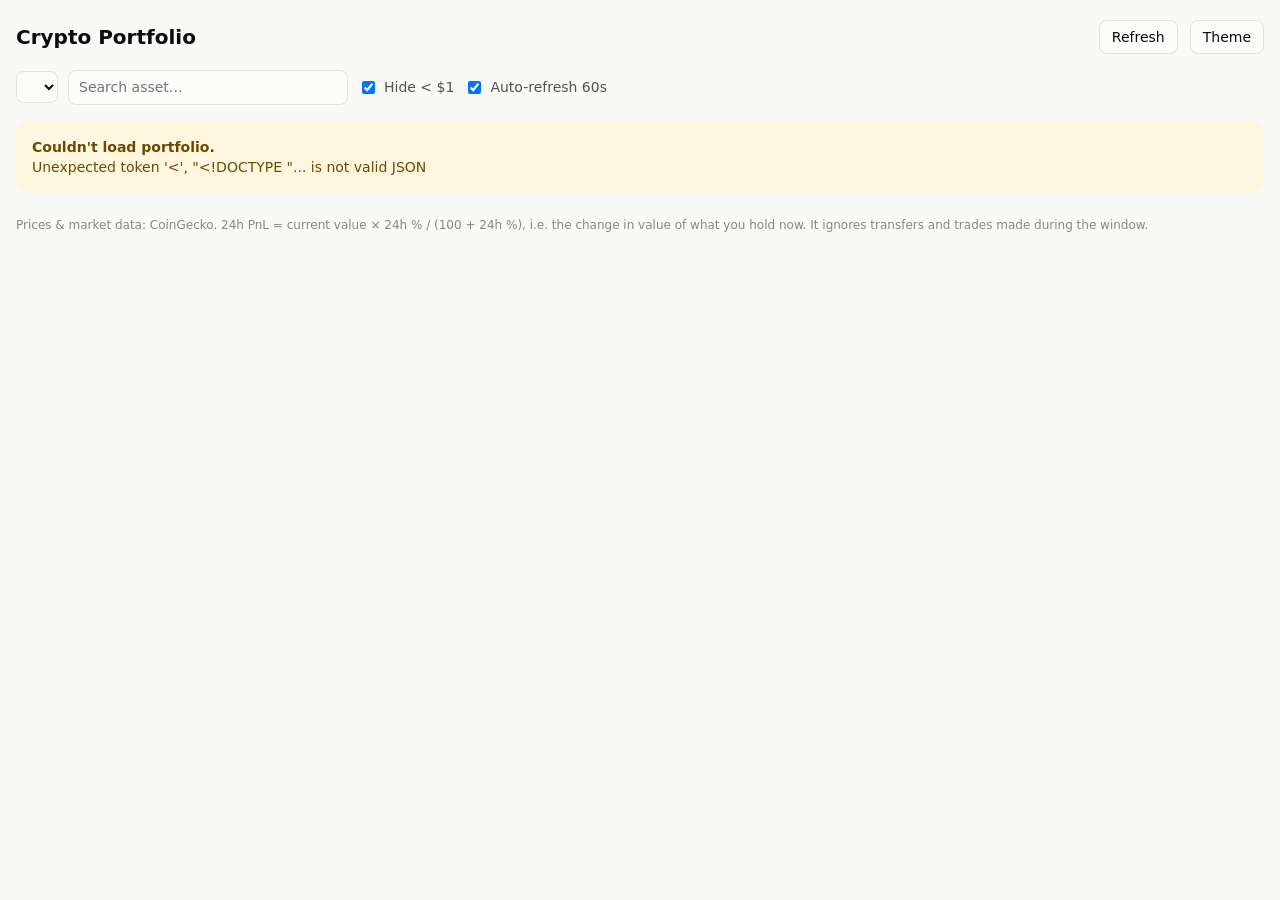
==== dashboards/crypto-portfolio/static/index.html @ 755613c0 "Add crypto portfolio dashboard FastAPI backend that aggregates balances across EVM chains (Alchemy)," ====
<!doctype html>
<html lang="en">
<head>
  <meta charset="utf-8">
  <meta name="viewport" content="width=device-width, initial-scale=1">
  <title>Crypto Portfolio</title>
  <link rel="stylesheet" href="styles.css">
</head>
<body>
<div class="wrap" id="app">
  <header>
    <h1>Crypto Portfolio</h1>
    <span class="badge" id="demo-badge" hidden>Demo data: add wallets.json</span>
    <div class="spacer"></div>
    <span class="meta" id="updated"></span>
    <button class="btn" id="refresh" title="Re-fetch balances and prices">Refresh</button>
    <button class="btn" id="theme" title="Toggle light/dark">Theme</button>
  </header>

  <div class="filters">
    <select id="view" aria-label="Wallet"></select>
    <input type="search" id="search" placeholder="Search asset…" aria-label="Search assets">
    <label><input type="checkbox" id="dust" checked> Hide &lt; $1</label>
    <label><input type="checkbox" id="auto" checked> Auto-refresh 60s</label>
  </div>

  <div id="warnings"></div>
  <div id="content"><div class="empty">Loading portfolio…</div></div>
  <footer>Prices &amp; market data: CoinGecko. 24h PnL = current value × 24h % / (100 + 24h %), i.e. the change in value of what you hold now. It ignores transfers and trades made during the window.</footer>
</div>
<script src="app.js"></script>
</body>
</html>
---- dashboards/crypto-portfolio/static/styles.css ----
:root {
  color-scheme: light;
  --page: #f9f9f7;
  --surface: #fcfcfb;
  --surface-2: #f3f2ee;
  --text: #0b0b0b;
  --text-2: #52514e;
  --muted: #898781;
  --grid: #e1e0d9;
  --axis: #c3c2b7;
  --border: rgba(11, 11, 11, 0.10);
  --series-1: #2a78d6;
  --series-2: #eb6834;
  --series-3: #1baf7a;
  --series-4: #eda100;
  --up: #006300;        /* gain text */
  --up-mark: #0ca30c;   /* gain bars */
  --down: #b42f2f;      /* loss text */
  --down-mark: #d03b3b; /* loss bars */
  --warn-bg: #fff6e0;
  --warn-text: #6b4a00;
  --shadow: 0 1px 2px rgba(0, 0, 0, 0.04);
  --radius: 12px;
  font-family: system-ui, -apple-system, "Segoe UI", sans-serif;
}
@media (prefers-color-scheme: dark) {
  :root:not([data-theme="light"]) {
    color-scheme: dark;
    --page: #0d0d0d; --surface: #1a1a19; --surface-2: #232321;
    --text: #ffffff; --text-2: #c3c2b7; --muted: #898781;
    --grid: #2c2c2a; --axis: #383835; --border: rgba(255, 255, 255, 0.10);
    --series-1: #3987e5; --series-2: #d95926; --series-3: #199e70; --series-4: #c98500;
    --up: #0ca30c; --up-mark: #0ca30c; --down: #e66767; --down-mark: #d03b3b;
    --warn-bg: #2e2510; --warn-text: #f3cf7a;
  }
}
:root[data-theme="dark"] {
  color-scheme: dark;
  --page: #0d0d0d; --surface: #1a1a19; --surface-2: #232321;
  --text: #ffffff; --text-2: #c3c2b7; --muted: #898781;
  --grid: #2c2c2a; --axis: #383835; --border: rgba(255, 255, 255, 0.10);
  --series-1: #3987e5; --series-2: #d95926; --series-3: #199e70; --series-4: #c98500;
  --up: #0ca30c; --up-mark: #0ca30c; --down: #e66767; --down-mark: #d03b3b;
  --warn-bg: #2e2510; --warn-text: #f3cf7a;
}

* { box-sizing: border-box; }
body { margin: 0; background: var(--page); color: var(--text); font-size: 14px; line-height: 1.45; }
button, input, select { font: inherit; color: inherit; }
.wrap { max-width: 1440px; margin: 0 auto; padding: 20px 16px 48px; }

/* header + filters */
header { display: flex; align-items: center; gap: 12px; flex-wrap: wrap; margin-bottom: 16px; }
header h1 { font-size: 20px; margin: 0; font-weight: 650; }
.badge { font-size: 12px; padding: 2px 8px; border-radius: 99px; background: var(--surface-2); color: var(--text-2); border: 1px solid var(--border); }
.spacer { flex: 1; }
.meta { color: var(--muted); font-size: 12px; }
.btn { background: var(--surface); border: 1px solid var(--border); border-radius: 8px; padding: 6px 12px; cursor: pointer; }
.btn:hover { background: var(--surface-2); }
.btn:disabled { opacity: .5; cursor: default; }
.filters { display: flex; gap: 10px; flex-wrap: wrap; align-items: center; margin-bottom: 16px; }
.filters select, .filters input[type=search] { background: var(--surface); border: 1px solid var(--border); border-radius: 8px; padding: 6px 10px; min-width: 0; }
.filters input[type=search] { flex: 1 1 180px; max-width: 280px; }
.filters label { display: flex; align-items: center; gap: 6px; color: var(--text-2); }
.seg { display: inline-flex; border: 1px solid var(--border); border-radius: 8px; overflow: hidden; background: var(--surface); }
.seg button { border: 0; background: none; padding: 5px 10px; cursor: pointer; color: var(--text-2); }
.seg button[aria-pressed=true] { background: var(--surface-2); color: var(--text); font-weight: 600; }

.warnings { background: var(--warn-bg); color: var(--warn-text); border-radius: var(--radius); padding: 10px 14px; margin-bottom: 16px; font-size: 13px; }
.warnings summary { cursor: pointer; font-weight: 600; }
.warnings ul { margin: 6px 0 0; padding-left: 18px; }
.error { background: var(--warn-bg); color: var(--warn-text); padding: 16px; border-radius: var(--radius); }

/* cards & grid */
.card { background: var(--surface); border: 1px solid var(--border); border-radius: var(--radius); padding: 16px; box-shadow: var(--shadow); min-width: 0; }
.card h2 { font-size: 13px; font-weight: 600; margin: 0 0 12px; color: var(--text-2); display: flex; align-items: center; gap: 8px; }
.card h2 .seg { margin-left: auto; font-weight: 400; font-size: 12px; }
.grid { display: grid; gap: 16px; margin-bottom: 16px; }
.grid.kpis { grid-template-columns: minmax(260px, 1.4fr) repeat(auto-fit, minmax(170px, 1fr)); }
.grid.two { grid-template-columns: 2fr 1fr; }
.grid.half { grid-template-columns: 1fr 1fr; }
@media (max-width: 1000px) { .grid.two, .grid.half { grid-template-columns: 1fr; } }
@media (max-width: 640px) {
  .grid.kpis { grid-template-columns: 1fr 1fr; gap: 10px; }
  .grid.kpis .hero { grid-column: 1 / -1; }
  .tile .value { font-size: 18px; overflow-wrap: anywhere; }
  .hero .value { font-size: 30px; }
}

/* KPI tiles */
.tile .label { color: var(--text-2); font-size: 12px; }
.tile .value { font-size: 22px; font-weight: 650; margin-top: 4px; }
.tile .sub { font-size: 12px; color: var(--muted); margin-top: 2px; }
.hero .value { font-size: 34px; letter-spacing: -0.01em; }
.up { color: var(--up); }
.down { color: var(--down); }
.flat { color: var(--text-2); }
.num, table td.num, table th.num { font-variant-numeric: tabular-nums; text-align: right; white-space: nowrap; }

/* charts */
.chart { position: relative; width: 100%; }
.chart svg { display: block; width: 100%; overflow: visible; }
.chart .gridline { stroke: var(--grid); stroke-width: 1; }
.chart .axis-label { fill: var(--muted); font-size: 11px; font-variant-numeric: tabular-nums; }
.chart .line { fill: none; stroke: var(--series-1); stroke-width: 2; stroke-linejoin: round; }
.chart .area { fill: var(--series-1); opacity: .08; }
.chart .crosshair { stroke: var(--axis); stroke-width: 1; }
.chart .dot { fill: var(--series-1); stroke: var(--surface); stroke-width: 2; }
.tooltip { position: absolute; pointer-events: none; background: var(--surface); border: 1px solid var(--border); border-radius: 8px; padding: 6px 10px; font-size: 12px; box-shadow: 0 4px 12px rgba(0,0,0,.12); white-space: nowrap; z-index: 5; }
.tooltip b { display: block; font-size: 13px; }
.chart-stats { display: flex; gap: 20px; flex-wrap: wrap; margin-top: 8px; font-size: 12px; color: var(--text-2); }
.chart-stats span b { color: var(--text); font-weight: 600; }

/* horizontal bar lists (allocation, pnl contribution) */
.bars { display: flex; flex-direction: column; gap: 8px; }
.bar-row { display: grid; grid-template-columns: minmax(64px, 110px) 1fr auto; gap: 10px; align-items: center; font-size: 13px; }
.bar-row .name { overflow: hidden; text-overflow: ellipsis; white-space: nowrap; color: var(--text); }
.bar-track { height: 10px; position: relative; }
.bar-fill { position: absolute; top: 0; height: 100%; background: var(--series-1); border-radius: 0 4px 4px 0; min-width: 2px; }
.bar-row .v { font-variant-numeric: tabular-nums; color: var(--text-2); white-space: nowrap; font-size: 12px; text-align: right; min-width: 92px; }
.diverge .bar-track::before { content: ""; position: absolute; left: 50%; top: -3px; bottom: -3px; width: 1px; background: var(--axis); }
.diverge .bar-fill.pos { background: var(--up-mark); left: 50%; }
.diverge .bar-fill.neg { background: var(--down-mark); right: 50%; border-radius: 4px 0 0 4px; }

/* stacked composition bar */
.stack { display: flex; height: 12px; gap: 2px; margin: 6px 0 8px; }
.stack div { height: 100%; }
.stack div:first-child { border-radius: 4px 0 0 4px; }
.stack div:last-child { border-radius: 0 4px 4px 0; }
.legend { display: flex; flex-wrap: wrap; gap: 4px 14px; font-size: 12px; color: var(--text-2); }
.legend i { display: inline-block; width: 10px; height: 10px; border-radius: 3px; margin-right: 5px; vertical-align: -1px; }

/* insights */
.facts { display: grid; grid-template-columns: 1fr 1fr; gap: 12px 16px; }
.fact .label { font-size: 12px; color: var(--text-2); }
.fact .value { font-weight: 600; font-size: 15px; }
.fact .sub { font-size: 12px; color: var(--muted); }
.section-title { font-size: 12px; color: var(--text-2); margin: 16px 0 4px; font-weight: 600; }

/* wallet cards */
.wallets { display: grid; grid-template-columns: repeat(auto-fill, minmax(220px, 1fr)); gap: 12px; }
.wallet { text-align: left; cursor: pointer; background: var(--surface); border: 1px solid var(--border); border-radius: var(--radius); padding: 14px; }
.wallet:hover { background: var(--surface-2); }
.wallet .w-name { font-weight: 600; }
.wallet .w-value { font-size: 20px; font-weight: 650; margin: 4px 0 2px; }
.wallet .w-meta { font-size: 12px; color: var(--muted); }
.wallet .w-share { height: 4px; background: var(--grid); border-radius: 2px; margin-top: 10px; overflow: hidden; }
.wallet .w-share div { height: 100%; background: var(--series-1); }

/* holdings table */
.table-wrap { overflow-x: auto; margin: 0 -16px; padding: 0 16px; }
table { width: 100%; border-collapse: collapse; font-size: 13px; }
th { text-align: left; font-weight: 600; color: var(--text-2); font-size: 12px; padding: 8px 8px; border-bottom: 1px solid var(--axis); white-space: nowrap; cursor: pointer; user-select: none; position: sticky; top: 0; background: var(--surface); }
th[aria-sort=ascending]::after { content: " ▲"; font-size: 9px; }
th[aria-sort=descending]::after { content: " ▼"; font-size: 9px; }
td { padding: 9px 8px; border-bottom: 1px solid var(--grid); vertical-align: middle; }
tr.row { cursor: pointer; }
tr.row:hover td { background: var(--surface-2); }
.asset { display: flex; align-items: center; gap: 10px; min-width: 150px; }
.asset img { width: 24px; height: 24px; border-radius: 50%; flex: none; }
.asset .sym { font-weight: 650; }
.asset .nm { color: var(--muted); font-size: 12px; max-width: 140px; overflow: hidden; text-overflow: ellipsis; white-space: nowrap; }
.chip { display: inline-block; font-size: 10px; padding: 0 6px; border-radius: 99px; background: var(--surface-2); color: var(--text-2); margin-right: 3px; border: 1px solid var(--border); }
.rank { color: var(--muted); font-size: 11px; }
tr.detail > td { background: var(--surface-2); padding: 14px 16px; }
tr.detail .detail-grid { position: sticky; left: 0; max-width: min(1360px, calc(100vw - 64px)); }
.detail-grid { display: grid; grid-template-columns: minmax(260px, 1fr) 2fr; gap: 20px; }
@media (max-width: 800px) { .detail-grid { grid-template-columns: 1fr; } }
.detail-grid table td, .detail-grid table th { padding: 5px 8px; background: none; position: static; cursor: default; }
.stats { display: grid; grid-template-columns: repeat(auto-fill, minmax(140px, 1fr)); gap: 10px 16px; }
.stats .label { font-size: 11px; color: var(--muted); }
.stats .value { font-weight: 600; font-variant-numeric: tabular-nums; }
.range { height: 6px; background: var(--grid); border-radius: 3px; position: relative; margin: 6px 0 2px; }
.range i { position: absolute; top: -3px; width: 4px; height: 12px; background: var(--series-1); border-radius: 2px; transform: translateX(-2px); }
.spark { display: block; }
.spark path { fill: none; stroke-width: 1.5; }
.empty { color: var(--muted); padding: 24px; text-align: center; }
.loading { opacity: .55; transition: opacity .2s; }
footer { color: var(--muted); font-size: 12px; margin-top: 24px; }
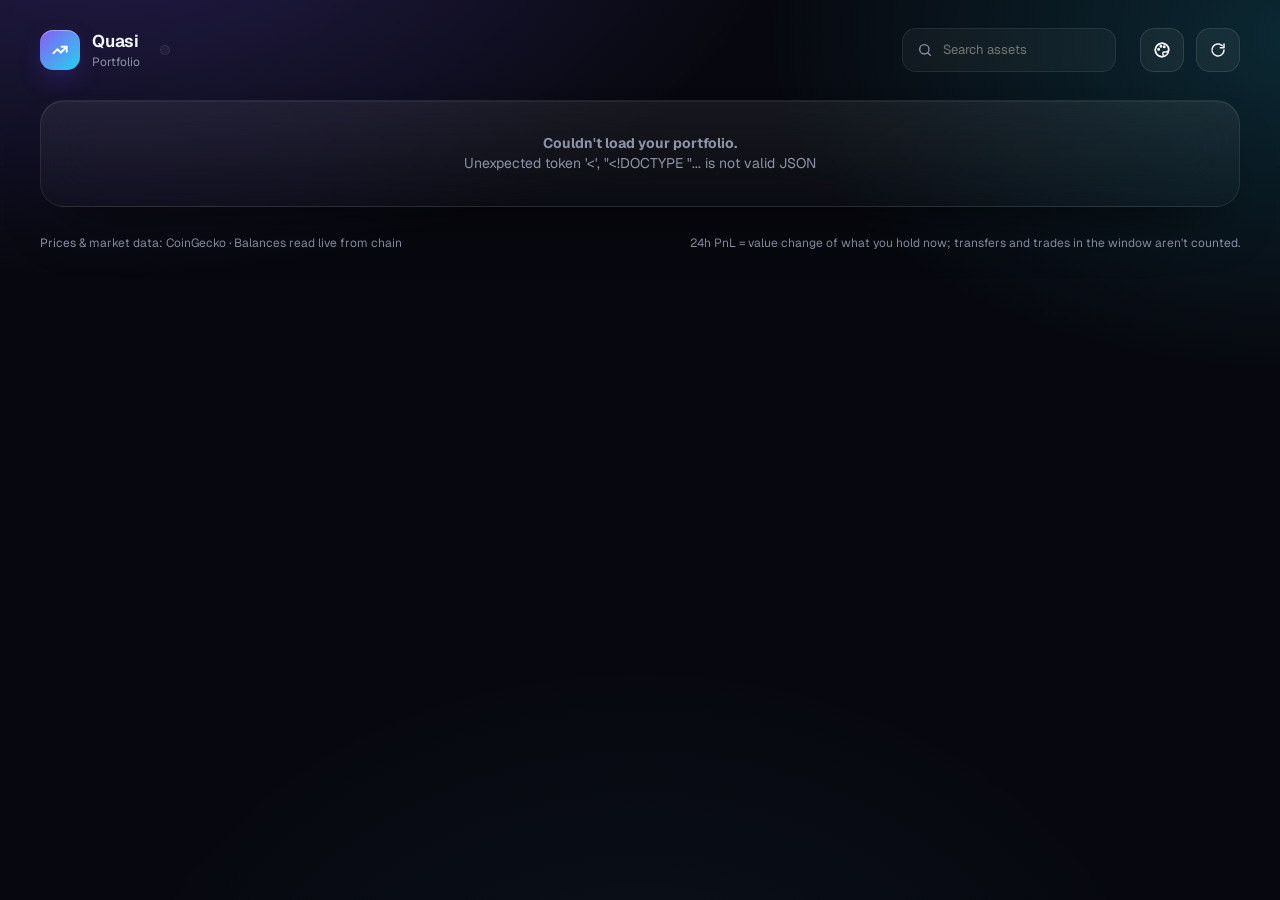
==== commit e1ba0664: "Crypto dashboard: new Aurora front end Replace the old UI with the Aurora design: gradient balance c" ====
--- a/dashboards/crypto-portfolio/static/index.html
+++ b/dashboards/crypto-portfolio/static/index.html
@@ -1,33 +1,56 @@
 <!doctype html>
-<html lang="en">
+<html lang="en" data-palette="aurora">
 <head>
   <meta charset="utf-8">
   <meta name="viewport" content="width=device-width, initial-scale=1">
-  <title>Crypto Portfolio</title>
+  <meta name="theme-color" content="#07080F">
+  <title>Quasi · Portfolio</title>
+  <link rel="preconnect" href="https://fonts.googleapis.com">
+  <link rel="preconnect" href="https://fonts.gstatic.com" crossorigin>
+  <link href="https://fonts.googleapis.com/css2?family=Geist:wght@400;500;600;700&family=Geist+Mono:wght@400;500;600&display=swap" rel="stylesheet">
   <link rel="stylesheet" href="styles.css">
 </head>
 <body>
-<div class="wrap" id="app">
-  <header>
-    <h1>Crypto Portfolio</h1>
-    <span class="badge" id="demo-badge" hidden>Demo data: add wallets.json</span>
-    <div class="spacer"></div>
-    <span class="meta" id="updated"></span>
-    <button class="btn" id="refresh" title="Re-fetch balances and prices">Refresh</button>
-    <button class="btn" id="theme" title="Toggle light/dark">Theme</button>
-  </header>
+<div class="page">
+  <div class="wrap">
+    <header class="topbar">
+      <div class="brand">
+        <div class="logo" aria-hidden="true">
+          <svg width="20" height="20" viewBox="0 0 24 24"><path d="M4 16l5-5 4 4 7-7"/><path d="M14 8h6v6"/></svg>
+        </div>
+        <div>
+          <div class="brand-name">Quasi</div>
+          <div class="brand-sub">Portfolio <span class="badge" id="demo-badge" hidden>Demo data</span></div>
+        </div>
+      </div>
+      <nav class="wallet-nav" id="wallet-nav" aria-label="Wallets"></nav>
+      <div class="spacer"></div>
+      <div class="tools">
+        <label class="search">
+          <svg width="16" height="16" viewBox="0 0 24 24" aria-hidden="true"><circle cx="11" cy="11" r="7"/><path d="M20 20l-3.5-3.5"/></svg>
+          <span class="sr-only">Search assets</span>
+          <input type="search" id="search" placeholder="Search assets">
+        </label>
+        <span class="meta" id="updated"></span>
+        <button class="icon-btn" id="palette" aria-label="Change color palette" title="Palette">
+          <svg width="18" height="18" viewBox="0 0 24 24" aria-hidden="true"><circle cx="12" cy="12" r="9"/><path d="M12 3a9 9 0 0 0 0 18c1.2 0 2-.8 2-1.9 0-.5-.2-.9-.5-1.3-.3-.4-.5-.8-.5-1.3 0-1 .8-1.8 1.8-1.8H17a4 4 0 0 0 4-4C21 6.6 17 3 12 3z"/><circle cx="7.5" cy="11" r="1"/><circle cx="10.5" cy="7" r="1"/><circle cx="15" cy="7.5" r="1"/></svg>
+        </button>
+        <button class="icon-btn" id="refresh" aria-label="Refresh balances and prices" title="Refresh">
+          <svg width="18" height="18" viewBox="0 0 24 24" aria-hidden="true"><path d="M20 12a8 8 0 1 1-2.3-5.6"/><path d="M20 4v5h-5"/></svg>
+        </button>
+      </div>
+    </header>
 
-  <div class="filters">
-    <select id="view" aria-label="Wallet"></select>
-    <input type="search" id="search" placeholder="Search asset…" aria-label="Search assets">
-    <label><input type="checkbox" id="dust" checked> Hide &lt; $1</label>
-    <label><input type="checkbox" id="auto" checked> Auto-refresh 60s</label>
+    <div id="warnings"></div>
+    <main id="content"><div class="empty card">Loading portfolio…</div></main>
+
+    <footer class="footer">
+      <span>Prices &amp; market data: CoinGecko · Balances read live from chain</span>
+      <span>24h PnL = value change of what you hold now; transfers and trades in the window aren't counted.</span>
+    </footer>
   </div>
-
-  <div id="warnings"></div>
-  <div id="content"><div class="empty">Loading portfolio…</div></div>
-  <footer>Prices &amp; market data: CoinGecko. 24h PnL = current value × 24h % / (100 + 24h %), i.e. the change in value of what you hold now. It ignores transfers and trades made during the window.</footer>
 </div>
+<div class="tooltip" id="tooltip" hidden></div>
 <script src="app.js"></script>
 </body>
 </html>
--- a/dashboards/crypto-portfolio/static/styles.css
+++ b/dashboards/crypto-portfolio/static/styles.css
@@ -1,179 +1,381 @@
+/* Quasi · Aurora design. Dark only; three palettes switch the gradients via data-palette. */
 :root {
-  color-scheme: light;
-  --page: #f9f9f7;
-  --surface: #fcfcfb;
-  --surface-2: #f3f2ee;
-  --text: #0b0b0b;
-  --text-2: #52514e;
-  --muted: #898781;
-  --grid: #e1e0d9;
-  --axis: #c3c2b7;
-  --border: rgba(11, 11, 11, 0.10);
-  --series-1: #2a78d6;
-  --series-2: #eb6834;
-  --series-3: #1baf7a;
-  --series-4: #eda100;
-  --up: #006300;        /* gain text */
-  --up-mark: #0ca30c;   /* gain bars */
-  --down: #b42f2f;      /* loss text */
-  --down-mark: #d03b3b; /* loss bars */
-  --warn-bg: #fff6e0;
-  --warn-text: #6b4a00;
-  --shadow: 0 1px 2px rgba(0, 0, 0, 0.04);
-  --radius: 12px;
-  font-family: system-ui, -apple-system, "Segoe UI", sans-serif;
-}
-@media (prefers-color-scheme: dark) {
-  :root:not([data-theme="light"]) {
-    color-scheme: dark;
-    --page: #0d0d0d; --surface: #1a1a19; --surface-2: #232321;
-    --text: #ffffff; --text-2: #c3c2b7; --muted: #898781;
-    --grid: #2c2c2a; --axis: #383835; --border: rgba(255, 255, 255, 0.10);
-    --series-1: #3987e5; --series-2: #d95926; --series-3: #199e70; --series-4: #c98500;
-    --up: #0ca30c; --up-mark: #0ca30c; --down: #e66767; --down-mark: #d03b3b;
-    --warn-bg: #2e2510; --warn-text: #f3cf7a;
-  }
-}
-:root[data-theme="dark"] {
   color-scheme: dark;
-  --page: #0d0d0d; --surface: #1a1a19; --surface-2: #232321;
-  --text: #ffffff; --text-2: #c3c2b7; --muted: #898781;
-  --grid: #2c2c2a; --axis: #383835; --border: rgba(255, 255, 255, 0.10);
-  --series-1: #3987e5; --series-2: #d95926; --series-3: #199e70; --series-4: #c98500;
-  --up: #0ca30c; --up-mark: #0ca30c; --down: #e66767; --down-mark: #d03b3b;
-  --warn-bg: #2e2510; --warn-text: #f3cf7a;
+  --ground: #07080F;
+  --inner: #11121A;
+  --text: #F4F5FA;
+  --text-2: #B4BACB;
+  --muted: #8C93A8;
+  --line: rgba(255, 255, 255, 0.08);
+  --line-soft: rgba(255, 255, 255, 0.06);
+  --glass: rgba(255, 255, 255, 0.04);
+  --up: #4ADE80;
+  --up-bg: rgba(74, 222, 128, 0.12);
+  --down: #FB7185;
+  --down-bg: rgba(251, 113, 133, 0.12);
+  --radius: 24px;
+  --hero: linear-gradient(135deg, #5B3FE0 0%, #4338CA 42%, #0E7490 100%);
+  --accent: linear-gradient(135deg, #8B5CF6, #22D3EE);
+  --glow: rgba(91, 63, 224, 0.75);
+  --glow-a: rgba(124, 92, 255, 0.26);
+  --glow-b: rgba(34, 211, 238, 0.16);
+  font-family: "Geist", system-ui, -apple-system, "Segoe UI", sans-serif;
+}
+:root[data-palette="ember"] {
+  --hero: linear-gradient(135deg, #9F1239 0%, #C2410C 55%, #B45309 100%);
+  --accent: linear-gradient(135deg, #FB7185, #F59E0B);
+  --glow: rgba(194, 65, 12, 0.7);
+  --glow-a: rgba(225, 29, 72, 0.22);
+  --glow-b: rgba(245, 158, 11, 0.14);
+}
+:root[data-palette="lagoon"] {
+  --hero: linear-gradient(135deg, #065F46 0%, #0F766E 48%, #1D4ED8 100%);
+  --accent: linear-gradient(135deg, #34D399, #38BDF8);
+  --glow: rgba(15, 118, 110, 0.7);
+  --glow-a: rgba(16, 185, 129, 0.2);
+  --glow-b: rgba(56, 189, 248, 0.16);
 }
 
 * { box-sizing: border-box; }
-body { margin: 0; background: var(--page); color: var(--text); font-size: 14px; line-height: 1.45; }
-button, input, select { font: inherit; color: inherit; }
-.wrap { max-width: 1440px; margin: 0 auto; padding: 20px 16px 48px; }
-
-/* header + filters */
-header { display: flex; align-items: center; gap: 12px; flex-wrap: wrap; margin-bottom: 16px; }
-header h1 { font-size: 20px; margin: 0; font-weight: 650; }
-.badge { font-size: 12px; padding: 2px 8px; border-radius: 99px; background: var(--surface-2); color: var(--text-2); border: 1px solid var(--border); }
-.spacer { flex: 1; }
-.meta { color: var(--muted); font-size: 12px; }
-.btn { background: var(--surface); border: 1px solid var(--border); border-radius: 8px; padding: 6px 12px; cursor: pointer; }
-.btn:hover { background: var(--surface-2); }
-.btn:disabled { opacity: .5; cursor: default; }
-.filters { display: flex; gap: 10px; flex-wrap: wrap; align-items: center; margin-bottom: 16px; }
-.filters select, .filters input[type=search] { background: var(--surface); border: 1px solid var(--border); border-radius: 8px; padding: 6px 10px; min-width: 0; }
-.filters input[type=search] { flex: 1 1 180px; max-width: 280px; }
-.filters label { display: flex; align-items: center; gap: 6px; color: var(--text-2); }
-.seg { display: inline-flex; border: 1px solid var(--border); border-radius: 8px; overflow: hidden; background: var(--surface); }
-.seg button { border: 0; background: none; padding: 5px 10px; cursor: pointer; color: var(--text-2); }
-.seg button[aria-pressed=true] { background: var(--surface-2); color: var(--text); font-weight: 600; }
-
-.warnings { background: var(--warn-bg); color: var(--warn-text); border-radius: var(--radius); padding: 10px 14px; margin-bottom: 16px; font-size: 13px; }
-.warnings summary { cursor: pointer; font-weight: 600; }
-.warnings ul { margin: 6px 0 0; padding-left: 18px; }
-.error { background: var(--warn-bg); color: var(--warn-text); padding: 16px; border-radius: var(--radius); }
-
-/* cards & grid */
-.card { background: var(--surface); border: 1px solid var(--border); border-radius: var(--radius); padding: 16px; box-shadow: var(--shadow); min-width: 0; }
-.card h2 { font-size: 13px; font-weight: 600; margin: 0 0 12px; color: var(--text-2); display: flex; align-items: center; gap: 8px; }
-.card h2 .seg { margin-left: auto; font-weight: 400; font-size: 12px; }
-.grid { display: grid; gap: 16px; margin-bottom: 16px; }
-.grid.kpis { grid-template-columns: minmax(260px, 1.4fr) repeat(auto-fit, minmax(170px, 1fr)); }
-.grid.two { grid-template-columns: 2fr 1fr; }
-.grid.half { grid-template-columns: 1fr 1fr; }
-@media (max-width: 1000px) { .grid.two, .grid.half { grid-template-columns: 1fr; } }
-@media (max-width: 640px) {
-  .grid.kpis { grid-template-columns: 1fr 1fr; gap: 10px; }
-  .grid.kpis .hero { grid-column: 1 / -1; }
-  .tile .value { font-size: 18px; overflow-wrap: anywhere; }
-  .hero .value { font-size: 30px; }
-}
-
-/* KPI tiles */
-.tile .label { color: var(--text-2); font-size: 12px; }
-.tile .value { font-size: 22px; font-weight: 650; margin-top: 4px; }
-.tile .sub { font-size: 12px; color: var(--muted); margin-top: 2px; }
-.hero .value { font-size: 34px; letter-spacing: -0.01em; }
+html, body { margin: 0; background: var(--ground); color: var(--text); }
+body { font-size: 14px; line-height: 1.45; -webkit-font-smoothing: antialiased; }
+button, input { font: inherit; color: inherit; }
+button { cursor: pointer; }
+ul { list-style: none; margin: 0; padding: 0; }
+h1, h2 { margin: 0; }
+a { color: #A5B4FC; }
+.sr-only { position: absolute; width: 1px; height: 1px; overflow: hidden; clip: rect(0 0 0 0); white-space: nowrap; }
+.num { font-family: "Geist Mono", ui-monospace, monospace; font-variant-numeric: tabular-nums; }
 .up { color: var(--up); }
 .down { color: var(--down); }
 .flat { color: var(--text-2); }
-.num, table td.num, table th.num { font-variant-numeric: tabular-nums; text-align: right; white-space: nowrap; }
-
-/* charts */
-.chart { position: relative; width: 100%; }
-.chart svg { display: block; width: 100%; overflow: visible; }
-.chart .gridline { stroke: var(--grid); stroke-width: 1; }
-.chart .axis-label { fill: var(--muted); font-size: 11px; font-variant-numeric: tabular-nums; }
-.chart .line { fill: none; stroke: var(--series-1); stroke-width: 2; stroke-linejoin: round; }
-.chart .area { fill: var(--series-1); opacity: .08; }
-.chart .crosshair { stroke: var(--axis); stroke-width: 1; }
-.chart .dot { fill: var(--series-1); stroke: var(--surface); stroke-width: 2; }
-.tooltip { position: absolute; pointer-events: none; background: var(--surface); border: 1px solid var(--border); border-radius: 8px; padding: 6px 10px; font-size: 12px; box-shadow: 0 4px 12px rgba(0,0,0,.12); white-space: nowrap; z-index: 5; }
-.tooltip b { display: block; font-size: 13px; }
-.chart-stats { display: flex; gap: 20px; flex-wrap: wrap; margin-top: 8px; font-size: 12px; color: var(--text-2); }
-.chart-stats span b { color: var(--text); font-weight: 600; }
-
-/* horizontal bar lists (allocation, pnl contribution) */
-.bars { display: flex; flex-direction: column; gap: 8px; }
-.bar-row { display: grid; grid-template-columns: minmax(64px, 110px) 1fr auto; gap: 10px; align-items: center; font-size: 13px; }
-.bar-row .name { overflow: hidden; text-overflow: ellipsis; white-space: nowrap; color: var(--text); }
-.bar-track { height: 10px; position: relative; }
-.bar-fill { position: absolute; top: 0; height: 100%; background: var(--series-1); border-radius: 0 4px 4px 0; min-width: 2px; }
-.bar-row .v { font-variant-numeric: tabular-nums; color: var(--text-2); white-space: nowrap; font-size: 12px; text-align: right; min-width: 92px; }
-.diverge .bar-track::before { content: ""; position: absolute; left: 50%; top: -3px; bottom: -3px; width: 1px; background: var(--axis); }
-.diverge .bar-fill.pos { background: var(--up-mark); left: 50%; }
-.diverge .bar-fill.neg { background: var(--down-mark); right: 50%; border-radius: 4px 0 0 4px; }
-
-/* stacked composition bar */
-.stack { display: flex; height: 12px; gap: 2px; margin: 6px 0 8px; }
-.stack div { height: 100%; }
-.stack div:first-child { border-radius: 4px 0 0 4px; }
-.stack div:last-child { border-radius: 0 4px 4px 0; }
-.legend { display: flex; flex-wrap: wrap; gap: 4px 14px; font-size: 12px; color: var(--text-2); }
-.legend i { display: inline-block; width: 10px; height: 10px; border-radius: 3px; margin-right: 5px; vertical-align: -1px; }
-
-/* insights */
-.facts { display: grid; grid-template-columns: 1fr 1fr; gap: 12px 16px; }
-.fact .label { font-size: 12px; color: var(--text-2); }
-.fact .value { font-weight: 600; font-size: 15px; }
-.fact .sub { font-size: 12px; color: var(--muted); }
-.section-title { font-size: 12px; color: var(--text-2); margin: 16px 0 4px; font-weight: 600; }
-
-/* wallet cards */
-.wallets { display: grid; grid-template-columns: repeat(auto-fill, minmax(220px, 1fr)); gap: 12px; }
-.wallet { text-align: left; cursor: pointer; background: var(--surface); border: 1px solid var(--border); border-radius: var(--radius); padding: 14px; }
-.wallet:hover { background: var(--surface-2); }
-.wallet .w-name { font-weight: 600; }
-.wallet .w-value { font-size: 20px; font-weight: 650; margin: 4px 0 2px; }
-.wallet .w-meta { font-size: 12px; color: var(--muted); }
-.wallet .w-share { height: 4px; background: var(--grid); border-radius: 2px; margin-top: 10px; overflow: hidden; }
-.wallet .w-share div { height: 100%; background: var(--series-1); }
-
-/* holdings table */
-.table-wrap { overflow-x: auto; margin: 0 -16px; padding: 0 16px; }
-table { width: 100%; border-collapse: collapse; font-size: 13px; }
-th { text-align: left; font-weight: 600; color: var(--text-2); font-size: 12px; padding: 8px 8px; border-bottom: 1px solid var(--axis); white-space: nowrap; cursor: pointer; user-select: none; position: sticky; top: 0; background: var(--surface); }
-th[aria-sort=ascending]::after { content: " ▲"; font-size: 9px; }
-th[aria-sort=descending]::after { content: " ▼"; font-size: 9px; }
-td { padding: 9px 8px; border-bottom: 1px solid var(--grid); vertical-align: middle; }
-tr.row { cursor: pointer; }
-tr.row:hover td { background: var(--surface-2); }
-.asset { display: flex; align-items: center; gap: 10px; min-width: 150px; }
-.asset img { width: 24px; height: 24px; border-radius: 50%; flex: none; }
-.asset .sym { font-weight: 650; }
-.asset .nm { color: var(--muted); font-size: 12px; max-width: 140px; overflow: hidden; text-overflow: ellipsis; white-space: nowrap; }
-.chip { display: inline-block; font-size: 10px; padding: 0 6px; border-radius: 99px; background: var(--surface-2); color: var(--text-2); margin-right: 3px; border: 1px solid var(--border); }
-.rank { color: var(--muted); font-size: 11px; }
-tr.detail > td { background: var(--surface-2); padding: 14px 16px; }
-tr.detail .detail-grid { position: sticky; left: 0; max-width: min(1360px, calc(100vw - 64px)); }
-.detail-grid { display: grid; grid-template-columns: minmax(260px, 1fr) 2fr; gap: 20px; }
-@media (max-width: 800px) { .detail-grid { grid-template-columns: 1fr; } }
-.detail-grid table td, .detail-grid table th { padding: 5px 8px; background: none; position: static; cursor: default; }
-.stats { display: grid; grid-template-columns: repeat(auto-fill, minmax(140px, 1fr)); gap: 10px 16px; }
-.stats .label { font-size: 11px; color: var(--muted); }
-.stats .value { font-weight: 600; font-variant-numeric: tabular-nums; }
-.range { height: 6px; background: var(--grid); border-radius: 3px; position: relative; margin: 6px 0 2px; }
-.range i { position: absolute; top: -3px; width: 4px; height: 12px; background: var(--series-1); border-radius: 2px; transform: translateX(-2px); }
+:focus-visible { outline: 2px solid #A5B4FC; outline-offset: 2px; }
+
+.page {
+  min-height: 100vh;
+  background:
+    radial-gradient(1100px 620px at 8% -12%, var(--glow-a), transparent 62%),
+    radial-gradient(900px 560px at 102% 4%, var(--glow-b), transparent 60%),
+    radial-gradient(900px 700px at 50% 120%, rgba(56, 189, 248, 0.06), transparent 60%),
+    var(--ground);
+  transition: background 0.4s;
+}
+.wrap { max-width: 1360px; margin: 0 auto; padding: 28px 40px 48px; }
+
+/* ---------- top bar ---------- */
+.topbar { display: flex; align-items: center; gap: 20px; flex-wrap: wrap; margin-bottom: 28px; }
+.brand { display: flex; align-items: center; gap: 12px; }
+.logo {
+  width: 40px; height: 40px; border-radius: 13px; background: var(--accent);
+  display: flex; align-items: center; justify-content: center;
+  box-shadow: inset 0 1px 0 rgba(255, 255, 255, 0.35), 0 10px 28px -10px var(--glow);
+}
+.logo svg, .icon-btn svg, .search svg, .chip-icon svg, .expand svg { fill: none; stroke: currentColor; stroke-width: 2; stroke-linecap: round; stroke-linejoin: round; }
+.logo svg { stroke: #fff; stroke-width: 2.3; }
+.brand-name { font-weight: 650; font-size: 17px; letter-spacing: -0.01em; }
+.brand-sub { font-size: 12px; color: var(--muted); display: flex; align-items: center; gap: 6px; }
+.badge { font-size: 11px; padding: 1px 8px; border-radius: 999px; background: rgba(255, 255, 255, 0.08); color: var(--text-2); }
+.wallet-nav {
+  display: flex; gap: 4px; padding: 4px; border-radius: 999px; background: var(--glass);
+  border: 1px solid var(--line); overflow-x: auto; max-width: 100%; scrollbar-width: none;
+}
+.wallet-nav button {
+  height: 36px; padding: 0 16px; border-radius: 999px; border: 0; background: transparent;
+  color: var(--text-2); font-size: 13px; font-weight: 500; white-space: nowrap; transition: background 0.2s, color 0.2s;
+}
+.wallet-nav button:hover { color: var(--text); background: rgba(255, 255, 255, 0.05); }
+.wallet-nav button[aria-pressed="true"] { background: var(--accent); color: #fff; font-weight: 600; box-shadow: 0 8px 20px -10px var(--glow); }
+.spacer { flex: 1; }
+.tools { display: flex; align-items: center; gap: 12px; }
+.search {
+  display: flex; align-items: center; gap: 8px; height: 44px; padding: 0 14px; border-radius: 14px;
+  background: var(--glass); border: 1px solid var(--line); color: var(--muted);
+}
+.search input { background: transparent; border: 0; outline: none; color: var(--text); font-size: 13px; width: 160px; }
+.meta { font-size: 12px; color: var(--muted); white-space: nowrap; }
+.icon-btn {
+  width: 44px; height: 44px; border-radius: 14px; border: 1px solid rgba(255, 255, 255, 0.1);
+  background: rgba(255, 255, 255, 0.05); display: flex; align-items: center; justify-content: center; padding: 0;
+  transition: background 0.2s;
+}
+.icon-btn:hover { background: rgba(255, 255, 255, 0.1); }
+.icon-btn:disabled svg { animation: spin 0.9s linear infinite; }
+@keyframes spin { to { transform: rotate(360deg); } }
+
+/* ---------- surfaces ---------- */
+.card {
+  background: linear-gradient(180deg, rgba(255, 255, 255, 0.065), rgba(255, 255, 255, 0.02));
+  border: 1px solid var(--line); border-radius: var(--radius);
+  box-shadow: inset 0 1px 0 rgba(255, 255, 255, 0.06), 0 30px 60px -30px rgba(0, 0, 0, 0.75);
+  backdrop-filter: blur(24px); -webkit-backdrop-filter: blur(24px); min-width: 0;
+}
+.card-head { display: flex; align-items: baseline; justify-content: space-between; gap: 12px; margin-bottom: 16px; }
+.card-head h2 { font-size: 15px; font-weight: 600; }
+.card-head .meta { white-space: normal; text-align: right; }
+.grid { display: flex; flex-direction: column; gap: 20px; }
+.row-a { display: grid; grid-template-columns: minmax(0, 1.9fr) minmax(0, 1fr); gap: 20px; }
+.tiles { display: grid; grid-template-columns: repeat(4, minmax(0, 1fr)); gap: 20px; }
+.row-c { display: grid; grid-template-columns: repeat(3, minmax(0, 1fr)); gap: 20px; }
+.empty { padding: 32px; text-align: center; color: var(--muted); }
+.notice {
+  margin-bottom: 20px; padding: 12px 16px; border-radius: 16px; font-size: 13px;
+  background: rgba(251, 191, 36, 0.08); border: 1px solid rgba(251, 191, 36, 0.22); color: #FDE68A;
+}
+.notice summary { cursor: pointer; font-weight: 600; }
+.notice ul { margin-top: 8px; padding-left: 18px; list-style: disc; color: #FEF3C7; }
+.loading main { opacity: 0.6; transition: opacity 0.2s; }
+
+/* ---------- hero ---------- */
+.hero {
+  position: relative; overflow: hidden; border-radius: 28px; padding: 28px 28px 22px; background: var(--hero); color: #fff;
+  box-shadow: inset 0 1px 0 rgba(255, 255, 255, 0.25), 0 40px 80px -40px var(--glow);
+}
+.hero::before {
+  content: ""; position: absolute; inset: 0; pointer-events: none;
+  background: radial-gradient(640px 320px at 88% -20%, rgba(255, 255, 255, 0.28), transparent 60%),
+              radial-gradient(500px 300px at -10% 120%, rgba(0, 0, 0, 0.25), transparent 60%);
+}
+.hero > * { position: relative; }
+.hero-top { display: flex; justify-content: space-between; align-items: flex-start; gap: 16px; flex-wrap: wrap; }
+.hero-label { font-size: 13px; color: rgba(255, 255, 255, 0.88); }
+.hero-num { font-size: 60px; font-weight: 650; letter-spacing: -0.035em; line-height: 1.05; margin-top: 10px; }
+.hero-num .cents { color: rgba(255, 255, 255, 0.7); }
+.hero-delta { display: flex; align-items: center; gap: 10px; margin-top: 14px; flex-wrap: wrap; font-size: 13px; color: rgba(255, 255, 255, 0.88); }
+.glass-pill {
+  display: inline-flex; align-items: center; gap: 6px; padding: 6px 12px; border-radius: 999px;
+  background: rgba(255, 255, 255, 0.18); border: 1px solid rgba(255, 255, 255, 0.25); color: #fff; font-weight: 600;
+}
+.range-chip { padding: 8px 14px; border-radius: 999px; background: rgba(0, 0, 0, 0.18); border: 1px solid rgba(255, 255, 255, 0.18); font-size: 12px; font-weight: 500; }
+.chart { position: relative; height: 200px; margin-top: 18px; touch-action: pan-y; }
+.chart svg { display: block; width: 100%; height: 100%; overflow: visible; }
+.chart .line { fill: none; stroke: #fff; stroke-width: 2.5; stroke-linejoin: round; }
+.chart .cross { stroke: rgba(255, 255, 255, 0.55); stroke-width: 1; }
+.end-dot {
+  position: absolute; width: 14px; height: 14px; border-radius: 50%; background: #fff; transform: translate(-50%, -50%);
+  box-shadow: 0 0 0 6px rgba(255, 255, 255, 0.22), 0 0 24px rgba(255, 255, 255, 0.8); pointer-events: none;
+}
+.days { position: relative; height: 18px; margin-top: 10px; }
+.days span { position: absolute; transform: translateX(-50%); font-size: 11px; color: rgba(255, 255, 255, 0.82); }
+.hero-stats {
+  display: flex; gap: 28px; flex-wrap: wrap; margin-top: 14px; padding-top: 14px;
+  border-top: 1px solid rgba(255, 255, 255, 0.18); font-size: 13px; color: rgba(255, 255, 255, 0.88);
+}
+.hero-stats b { color: #fff; font-weight: 600; }
+
+/* ---------- pills, tabs ---------- */
+.pill { display: inline-flex; align-items: center; gap: 5px; padding: 4px 9px; border-radius: 999px; font-size: 12px; font-weight: 600; white-space: nowrap; }
+.pill.up { background: var(--up-bg); }
+.pill.down { background: var(--down-bg); }
+.pill.flat { background: rgba(255, 255, 255, 0.06); }
+.tri { width: 8px; height: 8px; fill: currentColor; flex-shrink: 0; }
+.seg { display: flex; gap: 2px; padding: 3px; border-radius: 12px; background: var(--glass); border: 1px solid var(--line-soft); }
+.seg button { padding: 6px 12px; border-radius: 9px; border: 0; background: transparent; color: var(--muted); font-size: 12px; }
+.seg button[aria-pressed="true"] { background: rgba(255, 255, 255, 0.1); color: var(--text); font-weight: 600; }
+
+/* ---------- allocation ---------- */
+.alloc { padding: 24px; display: flex; flex-direction: column; gap: 22px; }
+.alloc .card-head { margin-bottom: 0; align-items: center; }
+.donut-wrap { display: flex; justify-content: center; }
+.donut { position: relative; width: 196px; height: 196px; border-radius: 50%; flex-shrink: 0; transition: background 0.4s; }
+.donut-hole {
+  position: absolute; inset: 25px; border-radius: 50%; background: var(--inner);
+  display: flex; flex-direction: column; align-items: center; justify-content: center; box-shadow: inset 0 0 0 1px var(--line-soft);
+}
+.donut-hole .k { font-size: 12px; color: var(--muted); }
+.donut-hole .v { font-size: 25px; font-weight: 650; letter-spacing: -0.02em; max-width: 120px; overflow: hidden; text-overflow: ellipsis; white-space: nowrap; }
+.donut-hole .p { font-size: 13px; color: var(--text-2); }
+.legend { display: flex; flex-direction: column; gap: 11px; }
+.legend li { display: flex; align-items: center; gap: 10px; font-size: 13px; }
+.legend .sw { width: 10px; height: 10px; border-radius: 3px; flex-shrink: 0; }
+.legend .n { flex: 1; color: #E6E8F0; overflow: hidden; text-overflow: ellipsis; white-space: nowrap; }
+.legend .pc { color: var(--text-2); }
+.legend .val { color: var(--muted); width: 84px; text-align: right; }
+
+/* ---------- tiles ---------- */
+.tile { padding: 20px 22px; display: flex; flex-direction: column; gap: 14px; }
+.tile-top { display: flex; align-items: center; justify-content: space-between; font-size: 13px; color: var(--text-2); }
+.chip-icon {
+  width: 36px; height: 36px; border-radius: 12px; background: var(--accent); color: #fff;
+  display: flex; align-items: center; justify-content: center; box-shadow: inset 0 1px 0 rgba(255, 255, 255, 0.25);
+}
+.tile-value { font-size: 28px; font-weight: 650; letter-spacing: -0.02em; }
+.tile-sub { display: flex; align-items: center; gap: 8px; flex-wrap: wrap; font-size: 12px; color: var(--muted); }
+
+/* ---------- wallets / chains list ---------- */
+.list-card { padding: 24px; }
+.list-card .card-head { margin-bottom: 4px; }
+.wl { display: flex; flex-direction: column; gap: 10px; padding: 14px 0; border-top: 1px solid var(--line-soft); }
+.wl-btn { all: unset; display: flex; align-items: center; gap: 12px; cursor: pointer; border-radius: 12px; }
+.wl-btn:focus-visible { outline: 2px solid #A5B4FC; outline-offset: 4px; }
+.wl-btn:hover .wl-name { text-decoration: underline; text-underline-offset: 3px; }
+.avatar {
+  width: 40px; height: 40px; border-radius: 12px; display: flex; align-items: center; justify-content: center;
+  font-weight: 700; color: #fff; flex-shrink: 0; box-shadow: inset 0 1px 0 rgba(255, 255, 255, 0.3);
+}
+.wl-main { flex: 1; min-width: 0; }
+.wl-name { font-weight: 600; font-size: 14px; overflow: hidden; text-overflow: ellipsis; white-space: nowrap; }
+.wl-sub { font-size: 12px; color: var(--muted); }
+.wl-right { text-align: right; }
+.wl-val { font-weight: 600; font-size: 14px; }
+.share { display: flex; align-items: center; gap: 10px; }
+.share-track { flex: 1; height: 6px; border-radius: 999px; background: var(--line-soft); overflow: hidden; }
+.share-fill { height: 100%; border-radius: 999px; background: var(--accent); }
+.share .num { font-size: 12px; color: var(--text-2); width: 44px; text-align: right; }
+
+/* ---------- pnl bars ---------- */
+.pnl-card { padding: 24px; display: flex; flex-direction: column; }
+.pnl-card .card-head { margin-bottom: 20px; }
+.bars { display: flex; flex-direction: column; gap: 16px; }
+.bar { display: grid; grid-template-columns: 56px minmax(0, 1fr) 96px; align-items: center; gap: 12px; font-size: 13px; }
+.bar .sym { font-weight: 600; overflow: hidden; text-overflow: ellipsis; }
+.bar-track { height: 10px; border-radius: 999px; background: rgba(255, 255, 255, 0.05); overflow: hidden; }
+.bar-fill { height: 100%; border-radius: 999px; }
+.bar-fill.up { background: linear-gradient(90deg, rgba(74, 222, 128, 0.35), #4ADE80); }
+.bar-fill.down { background: linear-gradient(90deg, rgba(251, 113, 133, 0.35), #FB7185); }
+.bar .v { text-align: right; }
+.net {
+  display: flex; justify-content: space-between; align-items: center; margin-top: 22px; padding: 14px 16px;
+  border-radius: 16px; font-size: 13px; color: var(--text-2);
+}
+.net.up { background: rgba(74, 222, 128, 0.08); border: 1px solid rgba(74, 222, 128, 0.18); }
+.net.down { background: rgba(251, 113, 133, 0.08); border: 1px solid rgba(251, 113, 133, 0.2); }
+.net b { font-weight: 650; }
+
+/* ---------- risk ---------- */
+.risk { padding: 24px; display: flex; flex-direction: column; gap: 18px; }
+.risk .card-head { margin-bottom: 0; }
+.hhi { display: flex; align-items: baseline; gap: 10px; flex-wrap: wrap; }
+.hhi .big { font-size: 28px; font-weight: 650; letter-spacing: -0.02em; }
+.gauge {
+  position: relative; height: 8px; border-radius: 999px; margin-top: 14px;
+  background: linear-gradient(90deg, #34D399 0%, #34D399 15%, #FBBF24 25%, #FB7185 45%, #E11D48 100%);
+}
+.gauge i {
+  position: absolute; top: -5px; width: 16px; height: 18px; border-radius: 6px; background: #fff; transform: translateX(-50%);
+  box-shadow: 0 0 0 3px rgba(7, 8, 15, 0.9), 0 0 14px rgba(255, 255, 255, 0.6);
+}
+.gauge-labels { display: flex; justify-content: space-between; font-size: 11px; color: var(--muted); margin-top: 8px; }
+.stack { display: flex; gap: 3px; height: 10px; border-radius: 999px; overflow: hidden; }
+.stack div { min-width: 3px; height: 100%; }
+.mini-legend { display: flex; flex-wrap: wrap; gap: 6px 14px; margin-top: 10px; font-size: 12px; color: var(--muted); }
+.mini-legend span { display: inline-flex; align-items: center; gap: 6px; }
+.mini-legend i { width: 8px; height: 8px; border-radius: 2px; display: inline-block; }
+.mini-legend b { color: #E6E8F0; font-weight: 500; }
+.facts { display: grid; grid-template-columns: repeat(2, minmax(0, 1fr)); gap: 10px; }
+.fact, .stat { padding: 14px; border-radius: 16px; background: rgba(255, 255, 255, 0.03); border: 1px solid var(--line-soft); min-width: 0; }
+.fact .k, .stat .k { font-size: 12px; color: var(--muted); }
+.fact .v { font-size: 17px; font-weight: 650; margin-top: 4px; overflow: hidden; text-overflow: ellipsis; white-space: nowrap; }
+.fact .s, .stat .s { font-size: 11px; color: var(--muted); margin-top: 2px; }
+.label-sm { font-size: 12px; color: var(--muted); margin-bottom: 8px; }
+
+/* ---------- holdings ---------- */
+.holdings { padding: 24px 12px 8px; }
+.holdings-head { display: flex; align-items: center; justify-content: space-between; gap: 12px; flex-wrap: wrap; padding: 0 12px 14px; }
+.holdings-head h2 { font-size: 15px; font-weight: 600; }
+.toolbar { display: flex; gap: 8px; flex-wrap: wrap; }
+.tool-btn {
+  height: 36px; padding: 0 14px; border-radius: 12px; border: 1px solid rgba(255, 255, 255, 0.1);
+  background: rgba(255, 255, 255, 0.03); color: var(--text-2); font-size: 12px;
+}
+.tool-btn[aria-pressed="true"] { background: rgba(255, 255, 255, 0.08); color: var(--text); }
+.tbl-wrap { overflow-x: auto; }
+table.tbl { width: 100%; border-collapse: collapse; font-size: 13px; }
+.tbl th {
+  padding: 10px 10px; font-size: 12px; font-weight: 500; color: var(--muted); text-align: right; white-space: nowrap;
+  user-select: none;
+}
+.tbl th:first-child, .tbl th.l { text-align: left; }
+.tbl th button { all: unset; cursor: pointer; }
+.tbl th button:focus-visible { outline: 2px solid #A5B4FC; outline-offset: 2px; border-radius: 4px; }
+.tbl th[aria-sort] { color: var(--text); }
+.tbl td { padding: 14px 10px; border-top: 1px solid var(--line-soft); white-space: nowrap; text-align: right; }
+.tbl td:first-child, .tbl td.l { text-align: left; }
+.tbl tr.row { cursor: pointer; }
+.tbl tr.row:hover td, .tbl tr.row.open td { background: rgba(255, 255, 255, 0.03); }
+.asset { display: flex; align-items: center; gap: 12px; }
+.expand {
+  width: 28px; height: 28px; border-radius: 8px; border: 1px solid var(--line); background: rgba(255, 255, 255, 0.03);
+  color: var(--text-2); display: flex; align-items: center; justify-content: center; padding: 0; flex-shrink: 0;
+}
+.expand svg { stroke-width: 1.8; transition: transform 0.2s; }
+tr.open .expand svg { transform: rotate(90deg); }
+.coin {
+  width: 36px; height: 36px; border-radius: 50%; display: flex; align-items: center; justify-content: center;
+  color: #fff; font-weight: 700; font-size: 15px; flex-shrink: 0; overflow: hidden; position: relative;
+  box-shadow: inset 0 1px 0 rgba(255, 255, 255, 0.35), 0 6px 16px -6px rgba(0, 0, 0, 0.6);
+}
+.coin img { position: absolute; inset: 0; width: 100%; height: 100%; object-fit: cover; border-radius: 50%; }
+.sym-line { display: flex; align-items: center; gap: 6px; }
+.sym { font-weight: 650; font-size: 14px; }
+.name { font-size: 12px; color: var(--muted); max-width: 160px; overflow: hidden; text-overflow: ellipsis; }
+.chain { font-size: 10px; padding: 2px 7px; border-radius: 999px; background: rgba(255, 255, 255, 0.06); color: var(--text-2); border: 1px solid var(--line); }
+.alloc-cell { display: flex; align-items: center; justify-content: flex-end; gap: 8px; }
+.mini-track { width: 56px; height: 5px; border-radius: 999px; background: var(--line-soft); overflow: hidden; }
+.mini-track div { height: 100%; background: var(--accent); }
+.rank { font-size: 11px; color: var(--muted); }
 .spark { display: block; }
-.spark path { fill: none; stroke-width: 1.5; }
-.empty { color: var(--muted); padding: 24px; text-align: center; }
-.loading { opacity: .55; transition: opacity .2s; }
-footer { color: var(--muted); font-size: 12px; margin-top: 24px; }
+.spark path { fill: none; stroke-width: 1.75; stroke-linejoin: round; stroke-linecap: round; }
+tr.detail > td { padding: 4px 12px 20px; background: rgba(255, 255, 255, 0.03); white-space: normal; text-align: left; cursor: default; }
+.detail-grid { display: grid; grid-template-columns: minmax(260px, 1fr) minmax(0, 2.2fr); gap: 20px; }
+.holders { padding: 16px; border-radius: 18px; background: rgba(0, 0, 0, 0.2); border: 1px solid var(--line-soft); }
+.holders table { width: 100%; border-collapse: collapse; }
+.holders td { padding: 8px 6px; font-size: 13px; border: 0; white-space: nowrap; }
+.stats { display: grid; grid-template-columns: repeat(4, minmax(0, 1fr)); gap: 10px; }
+.stat .v { font-size: 14px; font-weight: 600; margin-top: 4px; }
+.range { position: relative; height: 6px; border-radius: 999px; background: linear-gradient(90deg, rgba(251, 113, 133, 0.5), rgba(74, 222, 128, 0.5)); margin-top: 10px; }
+.range i { position: absolute; top: -4px; width: 6px; height: 14px; border-radius: 3px; background: #fff; transform: translateX(-50%); box-shadow: 0 0 10px rgba(255, 255, 255, 0.7); }
+
+.tooltip {
+  position: fixed; z-index: 10; pointer-events: none; padding: 8px 12px; border-radius: 12px; font-size: 12px;
+  background: rgba(17, 18, 26, 0.92); border: 1px solid var(--line); color: var(--text-2);
+  box-shadow: 0 12px 30px -10px rgba(0, 0, 0, 0.8); backdrop-filter: blur(12px); white-space: nowrap;
+}
+.tooltip b { display: block; color: var(--text); font-size: 14px; font-weight: 650; }
+.footer { display: flex; justify-content: space-between; flex-wrap: wrap; gap: 8px; margin-top: 28px; font-size: 12px; color: var(--muted); }
+
+@media (max-width: 1440px) { .hide-lg { display: none; } }
+@media (max-width: 1180px) {
+  .hide-md { display: none; }
+  .row-c { grid-template-columns: repeat(2, minmax(0, 1fr)); }
+  .tiles { grid-template-columns: repeat(2, minmax(0, 1fr)); }
+  .stats { grid-template-columns: repeat(2, minmax(0, 1fr)); }
+}
+@media (max-width: 860px) {
+  .row-a, .row-c { grid-template-columns: minmax(0, 1fr); }
+  .wrap { padding: 16px 16px 40px; }
+  .detail-grid { grid-template-columns: minmax(0, 1fr); }
+  .hero { padding: 22px 20px 16px; border-radius: 26px; }
+  .hero-num { font-size: 42px; }
+  .chart { height: 140px; }
+  .search, .meta { display: none; }
+  .topbar { gap: 14px; margin-bottom: 18px; }
+  .wallet-nav { order: 3; width: 100%; }
+}
+@media (max-width: 520px) {
+  .tiles { grid-template-columns: repeat(2, minmax(0, 1fr)); gap: 12px; }
+  .tile { padding: 14px; gap: 8px; border-radius: 20px; }
+  .tile .chip-icon { display: none; }
+  .tile-value { font-size: 18px; }
+  .hero-stats { gap: 10px 20px; }
+  .bar { grid-template-columns: 48px minmax(0, 1fr) 84px; }
+  .hide-sm { display: none; }
+  .chain, .tbl .expand { display: none; }
+  .tbl td, .tbl th { padding-left: 6px; padding-right: 6px; }
+  .holdings { padding: 20px 8px 4px; }
+}
+@media (prefers-reduced-motion: reduce) { * { transition: none !important; animation: none !important; } }
+
+/* palette menu */
+#palette-menu { z-index: 20; padding: 8px; min-width: 200px; display: flex; flex-direction: column; gap: 2px; background: rgba(17, 18, 26, 0.94); }
+#palette-menu button {
+  display: flex; align-items: center; gap: 10px; height: 44px; padding: 0 10px; border: 0; border-radius: 12px;
+  background: transparent; color: var(--text); font-size: 13px; text-align: left;
+}
+#palette-menu button:hover, #palette-menu button:focus-visible { background: rgba(255, 255, 255, 0.06); }
+#palette-menu button[aria-checked="true"] { background: rgba(255, 255, 255, 0.08); font-weight: 600; }
+#palette-menu button[aria-checked="true"]::after { content: "✓"; margin-left: auto; color: var(--text-2); }
+#palette-menu .meta { font-weight: 400; }
+.pal-sw { width: 22px; height: 22px; border-radius: 7px; flex-shrink: 0; box-shadow: inset 0 1px 0 rgba(255, 255, 255, 0.3); }
+.pal-aurora { background: linear-gradient(135deg, #5B3FE0, #0E7490); }
+.pal-ember { background: linear-gradient(135deg, #9F1239, #B45309); }
+.pal-lagoon { background: linear-gradient(135deg, #065F46, #1D4ED8); }
